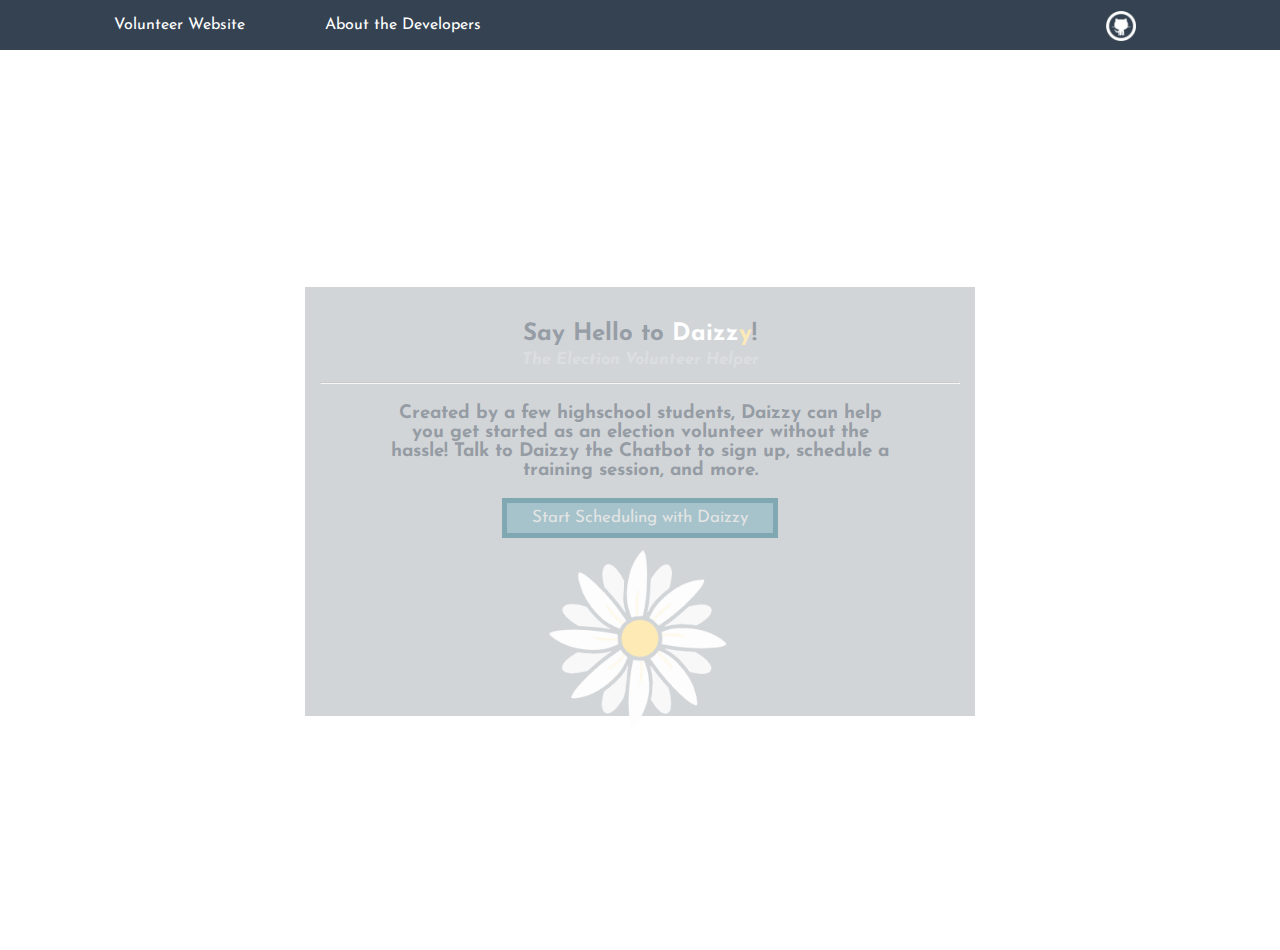
==== index.html @ 5ac66fd7 "added more animations" ====
<!DOCTYPE html>
<html lang="en">
<head>
  <meta charset="UTF-8">
  <meta name="viewport" content="width=device-width, initial-scale=1.0">
  <title>Daizzy The Chatbot</title>
  <link href="https://fonts.googleapis.com/css?family=Josefin+Sans" rel="stylesheet">
  <link rel="stylesheet" href="styles/styles.css"></link>
  <link rel="stylesheet" href="styles/animations.css"></link>
</head>
<body>
  <nav id="navigation">
    <ul>
      <li>
        <a href="http://elections.hawaii.gov/voters/volunteer/">Volunteer Website</a>
      </li>
      <li>
        <a href="html/about.html" target="_blank">About the Developers</a>
      </li>
      <a href="https://github.com/HACC17/No-Internet" target="_blank"><img id="gitIcon" src="../images/github-icon.png"></a>
    </ul>
  </nav>

  <div id="container">
    <div id="side-nav">
      <div class="closeDiv" onclick="closeOverlay();"><div class="closeButton">&times;</div></div>
      
      <div id="bothCals">
        <iframe src="https://calendar.google.com/calendar/embed?title=Hawaii%20Volunteer%20Schedule&amp;showPrint=0&amp;height=500&amp;wkst=1&amp;bgcolor=%2333ccff&amp;src=ueue2ffv31h1ilva2o1tmuthgs%40group.calendar.google.com&amp;color=%23691426&amp;ctz=Pacific%2FHonolulu" style="border-width:0" width="100%" height="500px" frameborder="0" scrolling="no"></iframe>
        
        <div id="calendar2">
          <p id="calTitle2">Your Calendar</p>
          <button id="authorize-button2">Load Events</button>
          <button id="signout-button2">Sign Out</button>
          <pre id="content2"></pre>
        </div>
      </div>
    </div>

    <div id="overlayTab" onclick="openOverlay();">
      <img id="menu-icon" src="../images/menu-icon.png"">
    </div>

    <div id="welcomeScreen">
        <div id="info">
          <h2>
            Say Hello to <span style="color: white">Daizz</span><span style="color: #FBD676">y</span>!
            <br/>
            <span style="font-size: 16.5px; font-style: italic; color: #babfc4;">The Election Volunteer Helper</span>
            <hr/>
          </h2>
          <h3>Created by a few highschool students, Daizzy can help you get started as an election volunteer without the hassle! Talk to Daizzy the Chatbot to sign up, schedule a training session, and more.</h3>
          <div id="startBtn" onclick="start();">Start Scheduling with Daizzy</div>
          <img id="daisy" src="images/daisy.png">
        </div>
    </div>

    <div id="chat">
      <div id="daizzy">
        <div id="chatTitle">Daizzy The Chatbot</div>
      </div>
      <div id="chatLog">
        <div class="bot">
          <p class="chatMessage"><b>Daizzy:</b> Hey there! Would you like to sign up to volunteer?</p>
        </div>
      </div>
      <input type="text" id="input" value="">
    </div>  
  </div> 

  <script src="https://ajax.googleapis.com/ajax/libs/jquery/3.2.1/jquery.min.js"></script>
  <script src="javascript/app.js"></script>
  <script src="javascript/calendar.js"></script>
  <script src="javascript/calendar2.js"></script>

  <script async defer src="https://apis.google.com/js/api.js"
      onload="this.onload=function(){};handleClientLoad()"
      onreadystatechange="if (this.readyState === 'complete') this.onload()">
  </script>

  <script async defer src="https://apis.google.com/js/api.js"
      onload="this.onload=function(){};handleClientLoad()"
      onreadystatechange="if (this.readyState === 'complete') this.onload()">
  </script>
</body>
</html>
---- styles/styles.css ----
html, body {
  font-family: 'Josefin Sans', sans-serif;
  height: 100%;
  margin: 0;
  padding: 0;
}

body {
  position: relative;
  top: -16px;
  background: url('../images/background.jpg') 0 0 / cover no-repeat fixed;
}

#navigation {
  width: 100%;
  height: 50px;
  line-height: 50px;
  background-color: #344251;
  display: block;
  position: relative;
}

#navigation ul {
  box-sizing: border-box;
  height: 40px;
}

#navigation ul li {
  display: inline-block;
  margin-left: 6%;
  list-style: none;
  height: 40px;
}

#navigation ul li:hover {
  animation: pulse 1s infinite;
}

a {
  text-decoration: none;
  color: white;
  transition: 0.5s;
}

a:hover {
  color: #9CBEBF;
}

#gitIcon {
  width: 30px;
  height: 30px;
  margin-left: 50%;
  vertical-align: middle;
}

#gitIcon:hover {
  animation: flip 0.7s forwards;
}

#container {
  width: 100%;
  height: 100%;
}

#welcomeScreen {
  position: absolute;
  z-index: 1;
  top: 0;
  right: 0;
  bottom: 0;
  left: 0;
  margin: auto;
  margin-top: 8%;
}

#daisy {
  width: 200px;
  height: 200px;
}

#info {
  position: absolute;
  top: 0;
  right: 0;
  bottom: 0;
  left: 0;
  width: 50%;
  height: 50%;
  margin: auto;
  padding: 15px;
  text-align: center;
  border-radius: inherit;
  background-color: rgba(131, 140, 149, 0.7);
  color: #344251;
}

#info h3 {
  width: 80%;
  margin-left: auto;
  margin-right: auto;
  color:  #323f4e;
}

#startBtn {
  line-height: 40px;
  font-size: 17px;
  width: 43%;
  height: 40px;
  margin-right: auto;
  margin-left: auto;
  color: #CCCCCC;
  transition: 0.25s;
  background-color: rgba(0, 105, 132, 0.5);
  outline: 5px solid rgba(0, 82, 102, 0.9);
  outline-offset: -5px;
  user-select: none;
  cursor: default;
}

#startBtn:hover {
  font-size: 16px;
  line-height: 43px;
  background-color: rgba(0, 122, 153, 0.7);
  outline: 8px solid rgba(0, 82, 102, 0.9);
  outline-offset: -8px;
  color: white;
  transition: 0.25s;
}

#chat {
  position: absolute;
  z-index: 0;
  top: 0;
  right: 0;
  bottom: 0;
  left: 0;
  display: none;
  width: 50%;
  height: 85%;
  margin: auto;
  margin-top: 8%;
  transition: 1s;
  background-color: white;
}

#daizzy {
  font-size: 30px;
  line-height: 50px;
  overflow: hidden;
  width: 100%;
  height: 0;
  text-align: center;
  background-color: #007E9F;
  color: #344251;
}

#chatLog {
  box-sizing: border-box;
  width: 99.9%;
  height: 90%;
  padding: 20px;
  overflow: scroll;
  overflow-x: hidden;
}

input[type = text], select {
  font-size: 16px;
  position: absolute;
  bottom: -8px;
  display: inline-block;
  box-sizing: border-box;
  width: 100%;
  height: 20px;
  margin: 8px 0;
  padding: 15px 20px;
  border: none; /* this must be before border-top */
  border-top: 2px solid #CCCCCC;
  outline: none;
}

.bot {
	position: relative;
	background: #344251;
	color: white;
	border-radius: .4em;
	padding: 15px;
	width: 60%;
	margin-right: auto;
	box-sizing: border-box;
	margin-bottom: 15px;
	overflow: auto;
	word-wrap: break-word;
	text-align: left;
}

.user {
	position: relative;
	background: #00aabb;
	border-radius: .4em;
	padding: 15px;
	width: 60%;
	margin-left: auto;
	box-sizing: border-box;
	margin-bottom: 15px;
	overflow: auto;
	word-wrap: break-word;
	text-align: left;
}

#side-nav {
  height: 100%;
  width: 0;
  position: relative;
  z-index: 1;
  top: 0;
  left: 0;
  background-color: white;
  overflow-x: hidden;
  transition: 0.6s;
}

.closeButton {
  display: block;
  transform: rotate(45deg);
  width: 30px;
  font-size: 40px;
  margin-left: auto;
  margin-right: 10px;
  cursor: default;
  transition: 0.3s;
}

.closeButton:hover {
  transform: rotate(90deg);
  transform: scale(1.3, 1.3);
  transition: 0.3s;
}

#overlayTab {
  background-color: white;
  position: absolute;
  width: 40px;
  height: 10%;
  top: 50%;
  left: -10px;
  border-radius: 10px;
  transition: 0.3s;
  display: none;
}

#overlayTab:hover {
  background-color: #F2F2F2;
  transition: 0.3s;
}

#menu-icon {
  width: 30px;
  height: 30px;
  margin-left: 8px;
  margin-top: 50%;
  transform: rotate(0deg);
  transition: 0.3s;
}

#menu-icon:hover {
  transform: rotate(90deg);
  transition: 0.3s;
}


#calendar, #calendar2 {
  font-size: 16px;
  box-sizing: border-box;
  background-color: #007E9F;
  font-family: 'Josefin Sans', sans-serif;
  text-align: center;
  width: 100%;
  height: 30%;
}

#calTitle, #calTitle2 {
  font-size: 24px;
  background-color: #06C5FB;
  position: relative;
  bottom: 25px;
  display: inline-block;
  box-sizing: border-box;
  padding: 15px 20px;
  width: 100%;
}

#authorize-button, #signout-button, #authorize-button2, #signout-button2 {
  background-color: #06C5FB;
  border-color: #006480;   
  position: relative;
  bottom: 15px;
  font-family: 'Josefin Sans', sans-serif;
  border: none;
  padding: 15px 20px;
  width: 40%;
}

/*Simple Media Queries*/
@media only screen and (max-width: 1180px){
  #info {
    width: 65%;
  }
  #startBtn {
    width: 43%;
  }
}

@media only screen and (max-width: 930px) (min-width: 730px){
  #info {
    width: 80%;
  }
  #startBtn {
    width: 43%;
  }
}

@media only screen and (max-width: 730px){
  #info {
    width: 80%;
  }
  #startBtn {
    width: 73%;
  }
}

@media only screen and (max-width: 800px){
  #chat{
    width: 90%;
  }
}


/* ----------- Galaxy S5 ----------- */
    /* Portrait and Landscape */
@media screen 
  and (device-width: 360px) 
  and (device-height: 640px) 
  and (-webkit-device-pixel-ratio: 3) {
    #startBtn{
      width: 90%;
    }
    #calendar{
      width: 85%;
    }
}

/* ----------- iPhone 5 and 5S ----------- */
        /* Portrait and Landscape */
@media only screen 
  and (min-device-width: 320px) 
  and (max-device-width: 568px)
  and (-webkit-min-device-pixel-ratio: 2) {
    #startBtn{
      width: 98%;
    }
    #calendar{
      width: 95%;
    }
}

/* ----------- iPad 3 and 4 ----------- */
      /* Portrait and Landscape */
@media only screen 
  and (min-device-width: 768px) 
  and (max-device-width: 1024px) 
  and (-webkit-min-device-pixel-ratio: 2) {
    #info, #startBtn, #calTitle, #input, .chatMessage, #calTitle, #authorize-button, #signout-button, a{
      font-size: 30px;
    }
    #startBtn{
      width: 80%;
      height: 10%;    
    }
    #input{
      height: 10%;
    }
    #navigation{
      height: 8%;
    }
    #calendar{
      width: 70%;
    }
}
---- styles/animations.css ----
@keyframes pulse {
  from {
    transform: scale3d(1, 1, 1);
  }

  50% {
    transform: scale3d(1.05, 1.05, 1.05);
  }

  to {
    transform: scale3d(1, 1, 1);
  }
}
/*https://github.com/daneden/animate.css/blob/master/animate.css*/
@keyframes flip {
  from {
    transform: perspective(400px) rotate3d(0, 1, 0, -360deg);
    animation-timing-function: ease-out;
  }

  40% {
    transform: perspective(400px) translate3d(0, 0, 150px) rotate3d(0, 1, 0, -190deg);
    animation-timing-function: ease-out;
  }

  50% {
    transform: perspective(400px) translate3d(0, 0, 150px) rotate3d(0, 1, 0, -170deg);
    animation-timing-function: ease-in;
  }

  80% {
    transform: perspective(400px) scale3d(.95, .95, .95);
    animation-timing-function: ease-in;
  }

  to {
    transform: perspective(400px);
    animation-timing-function: ease-in;
  }
}

.animated.flip {
  -webkit-backface-visibility: visible;
  backface-visibility: visible;
  animation-name: flip;
}

@keyframes navIn {
  0% {
    top: -50px;
  }

  100% {
    top: 0;
  }
}

#navigation {
  animation: navIn 0.9s ease-in-out forwards paused;
}

@keyframes fadeOut {
  0% {
    border-radius: 10px;
    opacity: 100%;
  }

  100% {
    border-radius: 0;
    opacity: 0;
  }
}

#info {
  animation: fadeOut 0.55s ease-out forwards paused;
}

@keyframes spinOnce {
  0% {
    transform: rotate(0deg);
  }

  100% {
    transform: rotate(360deg);
  }
}


/*daisy rotates when mouse hovers button*/
#startBtn:hover + #daisy {
  animation: spinOnce 0.9s ease-in-out ;
  
}

@keyframes welcomeScreen {
  0% {
    width: 95%;
    height: 90%;
    border-radius: 10px;
    background-color: rgba(85, 92, 99, 0.5);
    top: 0;
  }

  20% {
    width: 95%;
    height: 90%;
    top: 3%;
  }

  60% {
    width: 50%;
    height: 85%;
    border-radius: 10px;
    background-color: white;
    
    top: 3%;
  }

  80% {
    border-radius: 0;
    top: 0;
  }

  100% {
    width: 50%;
    height: 85%;
    border-radius: 0;
    background-color: white;
    top: 0;
  }
}

#welcomeScreen {
  animation: welcomeScreen 1.5s ease-out forwards paused;
}

@keyframes titleHeight {
  0% {
    height: 0;
  }

  100% {
    height: 50px;
  }
}

#daizzy {
  animation: titleHeight 0.6s ease-in-out forwards paused;
}

/*credit to https://github.com/daneden/animate.css for bounce animation*/
@keyframes bounce {
  from, 20%, 53%, 80%, to {
    animation-timing-function: cubic-bezier(0.215, 0.610, 0.355, 1.000);
    transform: translate3d(0,0,0);
  }

  40%, 43% {
    animation-timing-function: cubic-bezier(0.755, 0.050, 0.855, 0.060);
    transform: translate3d(0, -30px, 0);
  }

  70% {
    animation-timing-function: cubic-bezier(0.755, 0.050, 0.855, 0.060);
    transform: translate3d(0, -15px, 0);
  }

  90% {
    transform: translate3d(0,-4px,0);
  }
}

#chatTitle {
  animation: bounce 0.75s linear forwards paused;
}

@keyframes fadeIn {
  0% {
    opacity: 0;
  }

  100% {
    opacity: 100%;
  }
}

#chatLog, #input {
  animation: fadeIn 1s ease-out forwards paused;
}

@keyframes overlayTab {
  0% {
    left: -40px;
  }

  100% {
    left: -10px;
  }
}

#overlayTab {
  animation: overlayTab 0.5s ease-out paused;
}
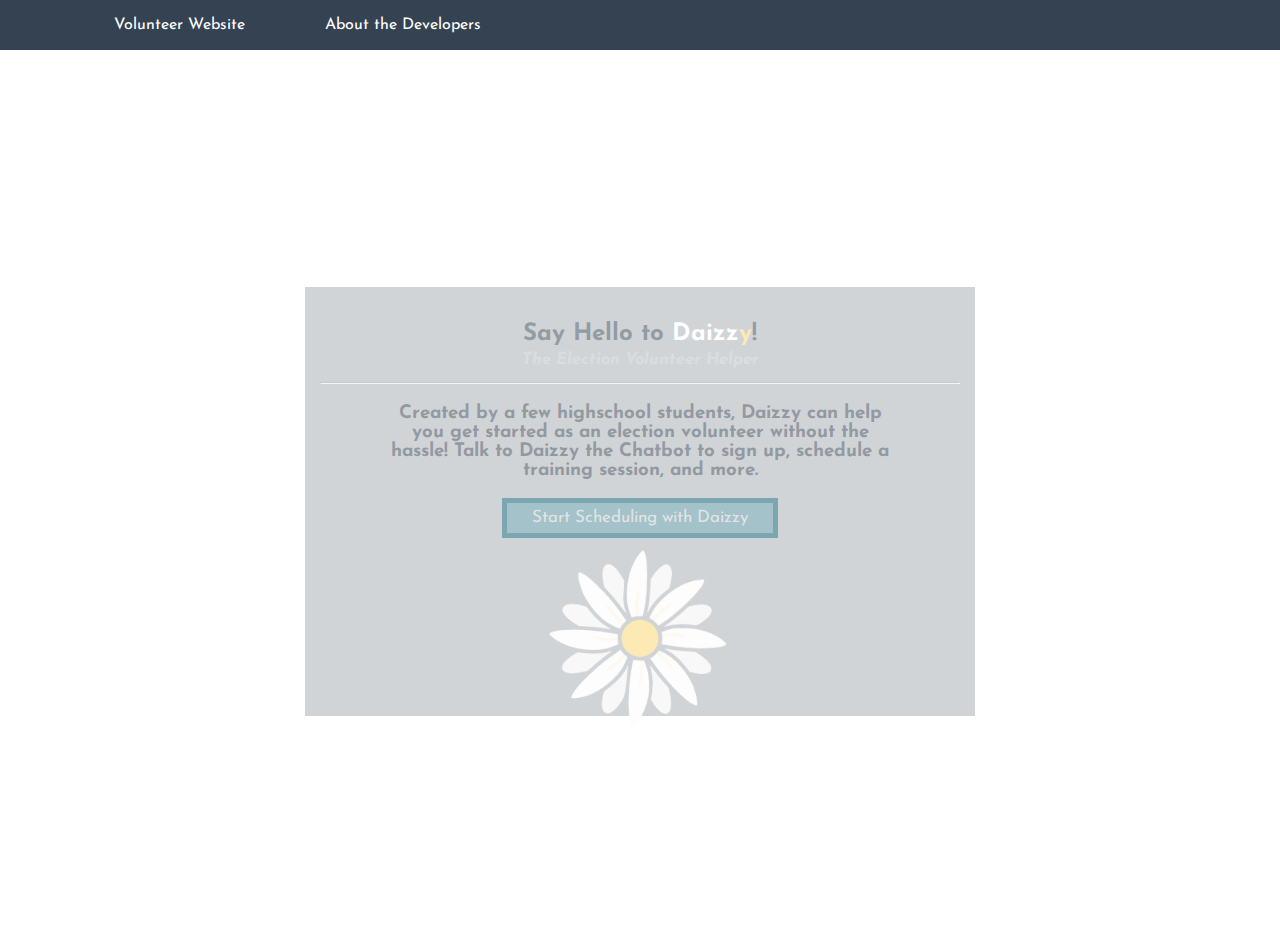
==== commit bf43781e: "updated embedded calendar" ====
--- a/index.html
+++ b/index.html
@@ -11,22 +11,24 @@
 <body>
   <nav id="navigation">
     <ul>
-      <li>
+      <li id="first-child">
         <a href="http://elections.hawaii.gov/voters/volunteer/">Volunteer Website</a>
       </li>
       <li>
         <a href="html/about.html" target="_blank">About the Developers</a>
       </li>
-      <a href="https://github.com/HACC17/No-Internet" target="_blank"><img id="gitIcon" src="../images/github-icon.png"></a>
+      <div id="iconCorner">
+        <a href="https://github.com/HACC17/No-Internet" target="_blank"><img id="gitIcon" src="../images/github-icon.png"></a>
+      </div>
     </ul>
   </nav>
 
   <div id="container">
     <div id="side-nav">
-      <div class="closeDiv" onclick="closeOverlay();"><div class="closeButton">&times;</div></div>
+      <div id="closeButton">&times;</div>
       
       <div id="bothCals">
-        <iframe src="https://calendar.google.com/calendar/embed?title=Hawaii%20Volunteer%20Schedule&amp;showPrint=0&amp;height=500&amp;wkst=1&amp;bgcolor=%2333ccff&amp;src=ueue2ffv31h1ilva2o1tmuthgs%40group.calendar.google.com&amp;color=%23691426&amp;ctz=Pacific%2FHonolulu" style="border-width:0" width="100%" height="500px" frameborder="0" scrolling="no"></iframe>
+        <iframe src="https://calendar.google.com/calendar/embed?title=Hawaii%20Volunteer%20Schedule&amp;showPrint=0&amp;height=500&amp;wkst=1&amp;bgcolor=%2333ccff&amp;src=nointernethacc%40gmail.com&amp;color=%231B887A&amp;ctz=Pacific%2FHonolulu" style="border-width:0" width="100%" height="500" frameborder="0" scrolling="no"></iframe>
         
         <div id="calendar2">
           <p id="calTitle2">Your Calendar</p>
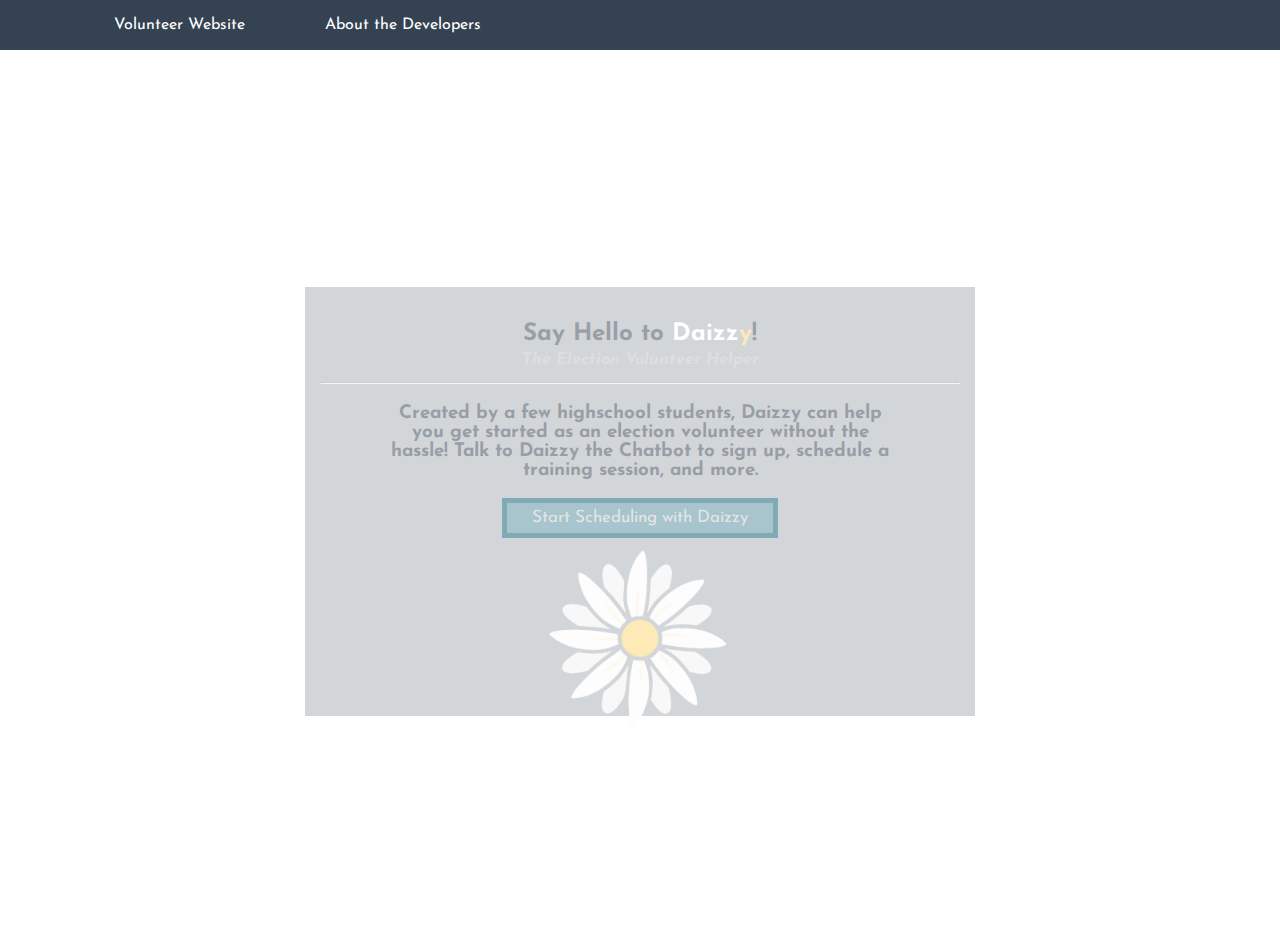
==== commit 841ba2f8: "fixed menu-icon" ====
--- a/index.html
+++ b/index.html
@@ -18,7 +18,7 @@
         <a href="html/about.html" target="_blank">About the Developers</a>
       </li>
       <div id="iconCorner">
-        <a href="https://github.com/HACC17/No-Internet" target="_blank"><img id="gitIcon" src="../images/github-icon.png"></a>
+        <a href="https://github.com/HACC17/No-Internet" target="_blank"><img id="gitIcon" src="images/github-icon.png"></a>
       </div>
     </ul>
   </nav>
@@ -40,7 +40,7 @@
     </div>
 
     <div id="overlayTab" onclick="openOverlay();">
-      <img id="menu-icon" src="../images/menu-icon.png"">
+      <img id="menu-icon" src="images/menu-icon.png"">
     </div>
 
     <div id="welcomeScreen">
@@ -85,4 +85,4 @@
       onreadystatechange="if (this.readyState === 'complete') this.onload()">
   </script>
 </body>
-</html>+</html>
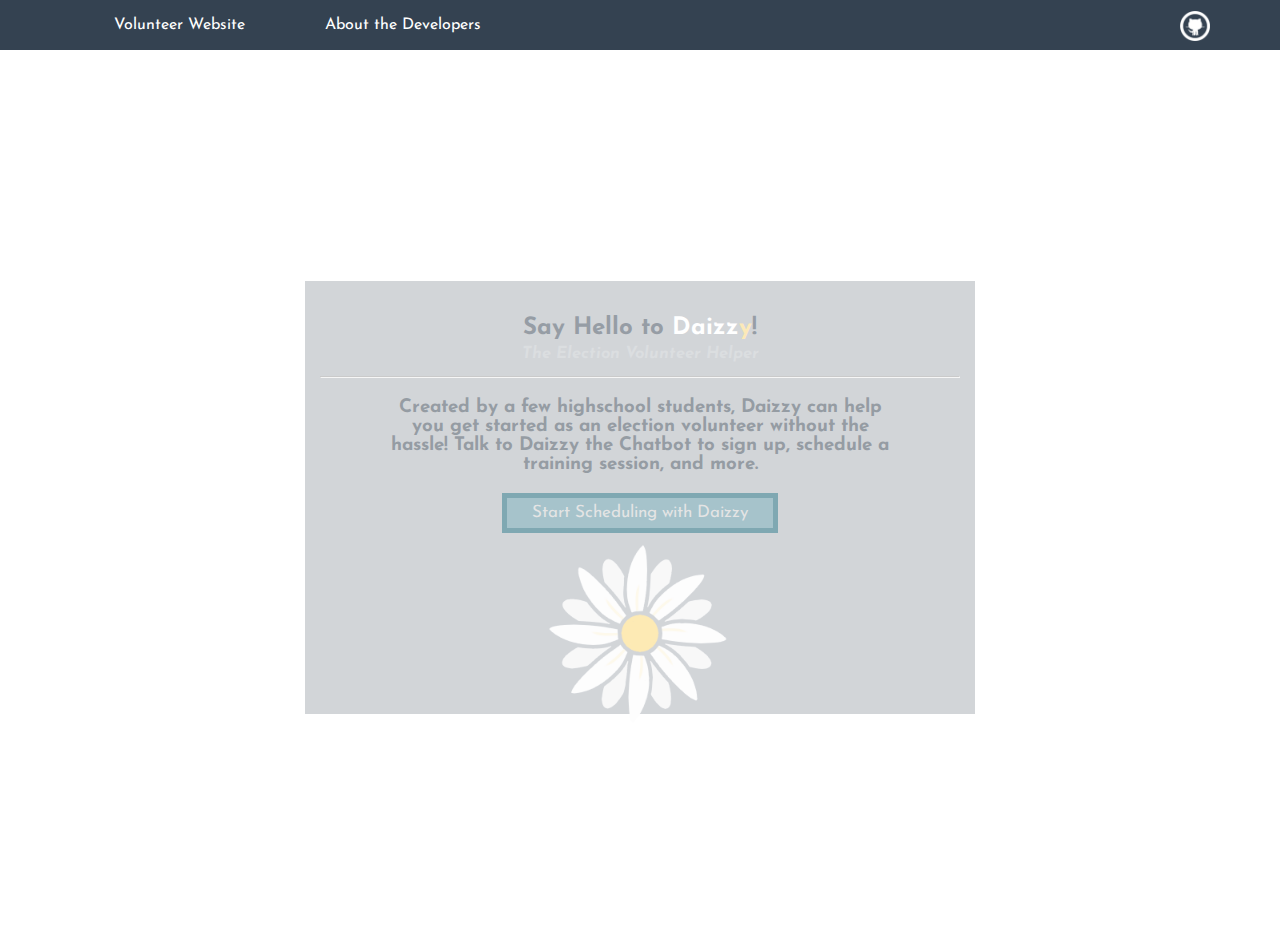
==== commit ba2bd5a3: "fixed height" ====
--- a/index.html
+++ b/index.html
@@ -1,88 +1,88 @@
-<!DOCTYPE html>
-<html lang="en">
-<head>
-  <meta charset="UTF-8">
-  <meta name="viewport" content="width=device-width, initial-scale=1.0">
-  <title>Daizzy The Chatbot</title>
-  <link href="https://fonts.googleapis.com/css?family=Josefin+Sans" rel="stylesheet">
-  <link rel="stylesheet" href="styles/styles.css"></link>
-  <link rel="stylesheet" href="styles/animations.css"></link>
-</head>
-<body>
-  <nav id="navigation">
-    <ul>
-      <li id="first-child">
-        <a href="http://elections.hawaii.gov/voters/volunteer/">Volunteer Website</a>
-      </li>
-      <li>
-        <a href="html/about.html" target="_blank">About the Developers</a>
-      </li>
-      <div id="iconCorner">
-        <a href="https://github.com/HACC17/No-Internet" target="_blank"><img id="gitIcon" src="images/github-icon.png"></a>
-      </div>
-    </ul>
-  </nav>
-
-  <div id="container">
-    <div id="side-nav">
-      <div id="closeButton">&times;</div>
-      
-      <div id="bothCals">
-        <iframe src="https://calendar.google.com/calendar/embed?title=Hawaii%20Volunteer%20Schedule&amp;showPrint=0&amp;height=500&amp;wkst=1&amp;bgcolor=%2333ccff&amp;src=nointernethacc%40gmail.com&amp;color=%231B887A&amp;ctz=Pacific%2FHonolulu" style="border-width:0" width="100%" height="500" frameborder="0" scrolling="no"></iframe>
-        
-        <div id="calendar2">
-          <p id="calTitle2">Your Calendar</p>
-          <button id="authorize-button2">Load Events</button>
-          <button id="signout-button2">Sign Out</button>
-          <pre id="content2"></pre>
-        </div>
-      </div>
-    </div>
-
-    <div id="overlayTab" onclick="openOverlay();">
-      <img id="menu-icon" src="images/menu-icon.png"">
-    </div>
-
-    <div id="welcomeScreen">
-        <div id="info">
-          <h2>
-            Say Hello to <span style="color: white">Daizz</span><span style="color: #FBD676">y</span>!
-            <br/>
-            <span style="font-size: 16.5px; font-style: italic; color: #babfc4;">The Election Volunteer Helper</span>
-            <hr/>
-          </h2>
-          <h3>Created by a few highschool students, Daizzy can help you get started as an election volunteer without the hassle! Talk to Daizzy the Chatbot to sign up, schedule a training session, and more.</h3>
-          <div id="startBtn" onclick="start();">Start Scheduling with Daizzy</div>
-          <img id="daisy" src="images/daisy.png">
-        </div>
-    </div>
-
-    <div id="chat">
-      <div id="daizzy">
-        <div id="chatTitle">Daizzy The Chatbot</div>
-      </div>
-      <div id="chatLog">
-        <div class="bot">
-          <p class="chatMessage"><b>Daizzy:</b> Hey there! Would you like to sign up to volunteer?</p>
-        </div>
-      </div>
-      <input type="text" id="input" value="">
-    </div>  
-  </div> 
-
-  <script src="https://ajax.googleapis.com/ajax/libs/jquery/3.2.1/jquery.min.js"></script>
-  <script src="javascript/app.js"></script>
-  <script src="javascript/calendar.js"></script>
-  <script src="javascript/calendar2.js"></script>
-
-  <script async defer src="https://apis.google.com/js/api.js"
-      onload="this.onload=function(){};handleClientLoad()"
-      onreadystatechange="if (this.readyState === 'complete') this.onload()">
-  </script>
-
-  <script async defer src="https://apis.google.com/js/api.js"
-      onload="this.onload=function(){};handleClientLoad()"
-      onreadystatechange="if (this.readyState === 'complete') this.onload()">
-  </script>
-</body>
-</html>
+<!DOCTYPE html>
+<html lang="en">
+<head>
+  <meta charset="UTF-8">
+  <meta name="viewport" content="width=device-width, initial-scale=1.0">
+  <title>Daizzy The Chatbot</title>
+  <link href="https://fonts.googleapis.com/css?family=Josefin+Sans" rel="stylesheet">
+  <link rel="stylesheet" href="styles/styles.css"></link>
+  <link rel="stylesheet" href="styles/animations.css"></link>
+</head>
+<body>
+  <nav id="navigation">
+    <ul>
+      <li id="first-child">
+        <a href="http://elections.hawaii.gov/voters/volunteer/">Volunteer Website</a>
+      </li>
+      <li>
+        <a href="html/about.html" target="_blank">About the Developers</a>
+      </li>
+      <div id="iconCorner">
+        <a href="https://github.com/HACC17/No-Internet" target="_blank"><img id="gitIcon" src="images/github-icon.png"></a>
+      </div>
+    </ul>
+  </nav>
+
+  <div id="container">
+    <div id="side-nav">
+      <div id="closeButton">&times;</div>
+      
+      <div id="bothCals">
+        <iframe src="https://calendar.google.com/calendar/embed?title=Hawaii%20Volunteer%20Schedule&amp;showPrint=0&amp;height=500&amp;wkst=1&amp;bgcolor=%2333ccff&amp;src=nointernethacc%40gmail.com&amp;color=%231B887A&amp;ctz=Pacific%2FHonolulu" style="border-width:0" width="100%" height="500" frameborder="0" scrolling="no"></iframe>
+        
+        <div id="calendar2">
+          <p id="calTitle2">Your Calendar</p>
+          <button id="authorize-button2">Load Events</button>
+          <button id="signout-button2">Sign Out</button>
+          <pre id="content2"></pre>
+        </div>
+      </div>
+    </div>
+
+    <div id="overlayTab" onclick="openOverlay();">
+      <img id="menu-icon" src="images/menu-icon.png"">
+    </div>
+
+    <div id="welcomeScreen">
+        <div id="info">
+          <h2>
+            Say Hello to <span style="color: white">Daizz</span><span style="color: #FBD676">y</span>!
+            <br/>
+            <span style="font-size: 16.5px; font-style: italic; color: #babfc4;">The Election Volunteer Helper</span>
+            <hr/>
+          </h2>
+          <h3>Created by a few highschool students, Daizzy can help you get started as an election volunteer without the hassle! Talk to Daizzy the Chatbot to sign up, schedule a training session, and more.</h3>
+          <div id="startBtn" onclick="start();">Start Scheduling with Daizzy</div>
+          <img id="daisy" src="images/daisy.png">
+        </div>
+    </div>
+
+    <div id="chat">
+      <div id="daizzy">
+        <div id="chatTitle">Daizzy The Chatbot</div>
+      </div>
+      <div id="chatLog">
+        <div class="bot">
+          <p class="chatMessage"><b>Daizzy:</b> Hey there! Would you like to sign up to volunteer?</p>
+        </div>
+      </div>
+      <input type="text" id="input" value="">
+    </div>  
+  </div> 
+
+  <script src="https://ajax.googleapis.com/ajax/libs/jquery/3.2.1/jquery.min.js"></script>
+  <script src="javascript/app.js"></script>
+  <script src="javascript/calendar.js"></script>
+  <script src="javascript/calendar2.js"></script>
+
+  <script async defer src="https://apis.google.com/js/api.js"
+      onload="this.onload=function(){};handleClientLoad()"
+      onreadystatechange="if (this.readyState === 'complete') this.onload()">
+  </script>
+
+  <script async defer src="https://apis.google.com/js/api.js"
+      onload="this.onload=function(){};handleClientLoad()"
+      onreadystatechange="if (this.readyState === 'complete') this.onload()">
+  </script>
+</body>
+</html>
--- a/styles/styles.css
+++ b/styles/styles.css
@@ -1,388 +1,438 @@
-html, body {
-  font-family: 'Josefin Sans', sans-serif;
-  height: 100%;
-  margin: 0;
-  padding: 0;
-}
-
-body {
-  position: relative;
-  top: -16px;
-  background: url('../images/background.jpg') 0 0 / cover no-repeat fixed;
-}
-
-#navigation {
-  width: 100%;
-  height: 50px;
-  line-height: 50px;
-  background-color: #344251;
-  display: block;
-  position: relative;
-}
-
-#navigation ul {
-  box-sizing: border-box;
-  height: 40px;
-}
-
-#navigation ul li {
-  display: inline-block;
-  margin-left: 6%;
-  list-style: none;
-  height: 40px;
-}
-
-#navigation ul li:hover {
-  animation: pulse 1s infinite;
-}
-
-a {
-  text-decoration: none;
-  color: white;
-  transition: 0.5s;
-}
-
-a:hover {
-  color: #9CBEBF;
-}
-
-#gitIcon {
-  width: 30px;
-  height: 30px;
-  margin-left: 50%;
-  vertical-align: middle;
-}
-
-#gitIcon:hover {
-  animation: flip 0.7s forwards;
-}
-
-#container {
-  width: 100%;
-  height: 100%;
-}
-
-#welcomeScreen {
-  position: absolute;
-  z-index: 1;
-  top: 0;
-  right: 0;
-  bottom: 0;
-  left: 0;
-  margin: auto;
-  margin-top: 8%;
-}
-
-#daisy {
-  width: 200px;
-  height: 200px;
-}
-
-#info {
-  position: absolute;
-  top: 0;
-  right: 0;
-  bottom: 0;
-  left: 0;
-  width: 50%;
-  height: 50%;
-  margin: auto;
-  padding: 15px;
-  text-align: center;
-  border-radius: inherit;
-  background-color: rgba(131, 140, 149, 0.7);
-  color: #344251;
-}
-
-#info h3 {
-  width: 80%;
-  margin-left: auto;
-  margin-right: auto;
-  color:  #323f4e;
-}
-
-#startBtn {
-  line-height: 40px;
-  font-size: 17px;
-  width: 43%;
-  height: 40px;
-  margin-right: auto;
-  margin-left: auto;
-  color: #CCCCCC;
-  transition: 0.25s;
-  background-color: rgba(0, 105, 132, 0.5);
-  outline: 5px solid rgba(0, 82, 102, 0.9);
-  outline-offset: -5px;
-  user-select: none;
-  cursor: default;
-}
-
-#startBtn:hover {
-  font-size: 16px;
-  line-height: 43px;
-  background-color: rgba(0, 122, 153, 0.7);
-  outline: 8px solid rgba(0, 82, 102, 0.9);
-  outline-offset: -8px;
-  color: white;
-  transition: 0.25s;
-}
-
-#chat {
-  position: absolute;
-  z-index: 0;
-  top: 0;
-  right: 0;
-  bottom: 0;
-  left: 0;
-  display: none;
-  width: 50%;
-  height: 85%;
-  margin: auto;
-  margin-top: 8%;
-  transition: 1s;
-  background-color: white;
-}
-
-#daizzy {
-  font-size: 30px;
-  line-height: 50px;
-  overflow: hidden;
-  width: 100%;
-  height: 0;
-  text-align: center;
-  background-color: #007E9F;
-  color: #344251;
-}
-
-#chatLog {
-  box-sizing: border-box;
-  width: 99.9%;
-  height: 90%;
-  padding: 20px;
-  overflow: scroll;
-  overflow-x: hidden;
-}
-
-input[type = text], select {
-  font-size: 16px;
-  position: absolute;
-  bottom: -8px;
-  display: inline-block;
-  box-sizing: border-box;
-  width: 100%;
-  height: 20px;
-  margin: 8px 0;
-  padding: 15px 20px;
-  border: none; /* this must be before border-top */
-  border-top: 2px solid #CCCCCC;
-  outline: none;
-}
-
-.bot {
-	position: relative;
-	background: #344251;
-	color: white;
-	border-radius: .4em;
-	padding: 15px;
-	width: 60%;
-	margin-right: auto;
-	box-sizing: border-box;
-	margin-bottom: 15px;
-	overflow: auto;
-	word-wrap: break-word;
-	text-align: left;
-}
-
-.user {
-	position: relative;
-	background: #00aabb;
-	border-radius: .4em;
-	padding: 15px;
-	width: 60%;
-	margin-left: auto;
-	box-sizing: border-box;
-	margin-bottom: 15px;
-	overflow: auto;
-	word-wrap: break-word;
-	text-align: left;
-}
-
-#side-nav {
-  height: 100%;
-  width: 0;
-  position: relative;
-  z-index: 1;
-  top: 0;
-  left: 0;
-  background-color: white;
-  overflow-x: hidden;
-  transition: 0.6s;
-}
-
-.closeButton {
-  display: block;
-  transform: rotate(45deg);
-  width: 30px;
-  font-size: 40px;
-  margin-left: auto;
-  margin-right: 10px;
-  cursor: default;
-  transition: 0.3s;
-}
-
-.closeButton:hover {
-  transform: rotate(90deg);
-  transform: scale(1.3, 1.3);
-  transition: 0.3s;
-}
-
-#overlayTab {
-  background-color: white;
-  position: absolute;
-  width: 40px;
-  height: 10%;
-  top: 50%;
-  left: -10px;
-  border-radius: 10px;
-  transition: 0.3s;
-  display: none;
-}
-
-#overlayTab:hover {
-  background-color: #F2F2F2;
-  transition: 0.3s;
-}
-
-#menu-icon {
-  width: 30px;
-  height: 30px;
-  margin-left: 8px;
-  margin-top: 50%;
-  transform: rotate(0deg);
-  transition: 0.3s;
-}
-
-#menu-icon:hover {
-  transform: rotate(90deg);
-  transition: 0.3s;
-}
-
-
-#calendar, #calendar2 {
-  font-size: 16px;
-  box-sizing: border-box;
-  background-color: #007E9F;
-  font-family: 'Josefin Sans', sans-serif;
-  text-align: center;
-  width: 100%;
-  height: 30%;
-}
-
-#calTitle, #calTitle2 {
-  font-size: 24px;
-  background-color: #06C5FB;
-  position: relative;
-  bottom: 25px;
-  display: inline-block;
-  box-sizing: border-box;
-  padding: 15px 20px;
-  width: 100%;
-}
-
-#authorize-button, #signout-button, #authorize-button2, #signout-button2 {
-  background-color: #06C5FB;
-  border-color: #006480;   
-  position: relative;
-  bottom: 15px;
-  font-family: 'Josefin Sans', sans-serif;
-  border: none;
-  padding: 15px 20px;
-  width: 40%;
-}
-
-/*Simple Media Queries*/
-@media only screen and (max-width: 1180px){
-  #info {
-    width: 65%;
-  }
-  #startBtn {
-    width: 43%;
-  }
-}
-
-@media only screen and (max-width: 930px) (min-width: 730px){
-  #info {
-    width: 80%;
-  }
-  #startBtn {
-    width: 43%;
-  }
-}
-
-@media only screen and (max-width: 730px){
-  #info {
-    width: 80%;
-  }
-  #startBtn {
-    width: 73%;
-  }
-}
-
-@media only screen and (max-width: 800px){
-  #chat{
-    width: 90%;
-  }
-}
-
-
-/* ----------- Galaxy S5 ----------- */
-    /* Portrait and Landscape */
-@media screen 
-  and (device-width: 360px) 
-  and (device-height: 640px) 
-  and (-webkit-device-pixel-ratio: 3) {
-    #startBtn{
-      width: 90%;
-    }
-    #calendar{
-      width: 85%;
-    }
-}
-
-/* ----------- iPhone 5 and 5S ----------- */
-        /* Portrait and Landscape */
-@media only screen 
-  and (min-device-width: 320px) 
-  and (max-device-width: 568px)
-  and (-webkit-min-device-pixel-ratio: 2) {
-    #startBtn{
-      width: 98%;
-    }
-    #calendar{
-      width: 95%;
-    }
-}
-
-/* ----------- iPad 3 and 4 ----------- */
-      /* Portrait and Landscape */
-@media only screen 
-  and (min-device-width: 768px) 
-  and (max-device-width: 1024px) 
-  and (-webkit-min-device-pixel-ratio: 2) {
-    #info, #startBtn, #calTitle, #input, .chatMessage, #calTitle, #authorize-button, #signout-button, a{
-      font-size: 30px;
-    }
-    #startBtn{
-      width: 80%;
-      height: 10%;    
-    }
-    #input{
-      height: 10%;
-    }
-    #navigation{
-      height: 8%;
-    }
-    #calendar{
-      width: 70%;
-    }
+html, body {
+  font-family: 'Josefin Sans', sans-serif;
+  height: 100%;
+  margin: 0;
+  padding: 0;
+}
+
+body {
+  position: relative;
+  top: -16px;
+  background: url('../images/background.jpg') 0 0 / cover no-repeat fixed;
+}
+
+#navigation {
+  width: 100%;
+  height: 50px;
+  line-height: 50px;
+  background-color: #344251;
+  display: block;
+  position: relative;
+}
+
+#navigation ul {
+  box-sizing: border-box;
+  height: 40px;
+}
+
+#navigation ul li {
+  display: inline-block;
+  margin-left: 6%;
+  list-style: none;
+  height: 40px;
+}
+
+#navigation ul li:hover {
+  animation: pulse 1s infinite;
+}
+
+a {
+  text-decoration: none;
+  color: white;
+  transition: 0.5s;
+}
+
+a:hover {
+  color: #9CBEBF;
+}
+
+#iconCorner {
+  position: absolute;
+  right: 5.5%;
+  top: 0;
+}
+
+#gitIcon {
+  width: 30px;
+  height: 30px;
+  vertical-align: middle;
+}
+
+#iconCorner:hover #gitIcon{
+  animation: flip 0.7s forwards;
+}
+
+#container {
+  width: 100%;
+  height: 100%;
+}
+
+#welcomeScreen {
+  position: absolute;
+  z-index: 1;
+  top: 0;
+  right: 0;
+  bottom: 0;
+  left: 0;
+  margin: auto;
+  margin-top: 95px;
+}
+
+#daisy {
+  width: 200px;
+  height: 200px;
+}
+
+#info {
+  position: absolute;
+  top: 0;
+  right: 0;
+  bottom: 0;
+  left: 0;
+  width: 50%;
+  height: 50%;
+  margin: auto;
+  padding: 15px;
+  text-align: center;
+  border-radius: inherit;
+  background-color: rgba(131, 140, 149, 0.7);
+  color: #344251;
+}
+
+#info h3 {
+  width: 80%;
+  margin-left: auto;
+  margin-right: auto;
+  color:  #323f4e;
+}
+
+#startBtn {
+  line-height: 40px;
+  font-size: 17px;
+  width: 43%;
+  height: 40px;
+  margin-right: auto;
+  margin-left: auto;
+  color: #CCCCCC;
+  transition: 0.25s;
+  background-color: rgba(0, 105, 132, 0.5);
+  outline: 5px solid rgba(0, 82, 102, 0.9);
+  outline-offset: -5px;
+  user-select: none;
+  cursor: default;
+}
+
+#startBtn:hover {
+  font-size: 16px;
+  line-height: 43px;
+  background-color: rgba(0, 122, 153, 0.7);
+  outline: 8px solid rgba(0, 82, 102, 0.9);
+  outline-offset: -8px;
+  color: white;
+  transition: 0.25s;
+}
+
+#chat {
+  position: absolute;
+  z-index: 0;
+  top: 0;
+  right: 0;
+  bottom: 0;
+  left: 0;
+  display: none;
+  width: 50%;
+  height: 85%;
+  margin: auto;
+  margin-top: 95px;
+  margin-bottom: 50px;
+  transition: 1s;
+  background-color: white;
+}
+
+#daizzy {
+  font-size: 30px;
+  line-height: 50px;
+  overflow: hidden;
+  width: 100%;
+  height: 0;
+  text-align: center;
+  background-color: #007E9F;
+  color: #344251;
+}
+
+#chatLog {
+  box-sizing: border-box;
+  width: 99.9%;
+  height: 89%;
+  padding: 20px;
+  overflow: scroll;
+  overflow-x: hidden;
+}
+
+input[type = text], select {
+  font-size: 16px;
+  position: absolute;
+  bottom: -8px;
+  display: inline-block;
+  box-sizing: border-box;
+  width: 100%;
+  height: 20px;
+  margin: 8px 0;
+  padding: 15px 20px;
+  border: none; /* this must be before border-top */
+  border-top: 2px solid #CCCCCC;
+  outline: none;
+}
+
+.bot {
+	position: relative;
+	background: #344251;
+	color: white;
+	border-radius: .4em;
+	padding: 15px;
+	width: 60%;
+	margin-right: auto;
+	box-sizing: border-box;
+	margin-bottom: 15px;
+	overflow: auto;
+	word-wrap: break-word;
+	text-align: left;
+}
+
+.user {
+	position: relative;
+	background: #00aabb;
+	border-radius: .4em;
+	padding: 15px;
+	width: 60%;
+	margin-left: auto;
+	box-sizing: border-box;
+	margin-bottom: 15px;
+	overflow: auto;
+	word-wrap: break-word;
+	text-align: left;
+}
+
+#side-nav {
+  position: relative;
+  z-index: 1;
+  top: 0;
+  left: 0;
+  background-color: white;
+  overflow-x: hidden;
+  transition: 0.6s;
+}
+
+#closeButton {
+  display: block;
+  transform: rotate(45deg);
+  width: 30px;
+  font-size: 40px;
+  margin-left: auto;
+  margin-right: 10px;
+  cursor: default;
+  transition: 0.3s;
+}
+
+#closeButton:hover {
+  transform: rotate(90deg);
+  transform: scale(1.3, 1.3);
+  transition: 0.3s;
+}
+
+#overlayTab {
+  background-color: white;
+  position: absolute;
+  width: 40px;
+  height: 10%;
+  top: 50%;
+  left: -10px;
+  border-radius: 10px;
+  transition: 0.3s;
+  display: none;
+}
+
+#menu-icon {
+  width: 30px;
+  height: 30px;
+  margin-left: 8px;
+  margin-top: 50%;
+  transform: rotate(0deg);
+  transition: 0.3s;
+}
+
+#calendar, #calendar2 {
+  font-size: 16px;
+  box-sizing: border-box;
+  background-color: #007E9F;
+  font-family: 'Josefin Sans', sans-serif;
+  text-align: center;
+  width: 100%;
+  height: 30%;
+}
+
+#calTitle, #calTitle2 {
+  font-size: 24px;
+  background-color: #06C5FB;
+  position: relative;
+  bottom: 25px;
+  display: inline-block;
+  box-sizing: border-box;
+  padding: 15px 20px;
+  width: 100%;
+}
+
+#authorize-button, #signout-button, #authorize-button2, #signout-button2 {
+  background-color: #06C5FB;
+  border-color: #006480;   
+  position: relative;
+  bottom: 15px;
+  font-family: 'Josefin Sans', sans-serif;
+  border: none;
+  padding: 15px 20px;
+  width: 40%;
+}
+
+/*Simple Media Queries*/
+@media only screen and (max-width: 465px){
+  #navigation {
+    width: 465px;
+  }
+}
+
+@media only screen and (max-width: 480px){ /*for nav bar*/
+  #navigation ul {
+    padding-left: 0;
+    font-size: 15px;
+    transition: 0.2s;
+  }
+
+  #cornerIcon {
+    right: 0;
+  }
+}
+
+@media only screen and (min-width: 571px){ /*for overlay tab larger screen*/
+  #side-nav {
+    height: 100%;
+    width: 0;
+  }
+
+  #overlayTab:hover {
+    background-color: #F2F2F2;
+    left: -7px;
+    transition: 0.3s;
+  }
+
+  #overlayTab:hover #menu-icon {
+    transform: rotate(90deg);
+    transition: 0.3s;
+  }
+
+  #overlayTab {
+    animation: overlayTabLeft 0.5s ease-out paused;
+  }
+}
+
+@media only screen and (max-width: 570px){ /*for overlay tab at smaller screen*/
+  #navigation {
+    z-index: 1;
+  }
+
+  #side-nav {
+    width: 0;
+    height: 0;
+  }
+
+  #overlayTab {
+    top: 23px;
+    left: 50%;
+    transform: rotate(90deg);
+    animation: overlayTabTop 0.5s ease-out paused;
+  }
+
+  #menu-icon {
+    margin-left: 10px;
+  }
+  
+  #overlayTab:hover {
+    background-color: #F2F2F2;
+    top: 26px;
+    transition: 0.3s;
+  }
+
+  #overlayTab:hover #menu-icon {
+    transform: rotate(90deg);
+    transition: 0.3s;
+  }
+}
+
+@media only screen and (min-width: 941px){ /*use bigger animation for welcome screen*/
+  #welcomeScreen {
+    animation: welcomeScreen 1.5s ease-out forwards paused; 
+  }
+
+}
+
+@media only screen and (max-width: 940px){ /*use smaller screen anim*/
+  #chat {
+    width: 465px;
+  }
+
+  #welcomeScreen {
+    animation: welcomeScreenSmall 1.5s ease-out forwards paused; 
+  }
+}
+
+
+/* ----------- Galaxy S5 ----------- */
+    /* Portrait and Landscape */
+@media screen 
+  and (device-width: 360px) 
+  and (device-height: 640px) 
+  and (-webkit-device-pixel-ratio: 3) {
+    #startBtn{
+      width: 90%;
+    }
+    #calendar{
+      width: 85%;
+    }
+}
+
+/* ----------- iPhone 5 and 5S ----------- */
+         Portrait and Landscape 
+@media only screen 
+  and (min-device-width: 320px) 
+  and (max-device-width: 568px)
+  and (-webkit-min-device-pixel-ratio: 2) {
+    #startBtn{
+      width: 98%;
+    }
+    #calendar{
+      width: 95%;
+    }
+}
+
+/* ----------- iPad 3 and 4 ----------- */
+      /* Portrait and Landscape */
+@media only screen 
+  and (min-device-width: 768px) 
+  and (max-device-width: 1024px) 
+  and (-webkit-min-device-pixel-ratio: 2) {
+    #info, #startBtn, #calTitle, #input, .chatMessage, #calTitle, #authorize-button, #signout-button, a{
+      font-size: 30px;
+    }
+    #startBtn{
+      width: 80%;
+      height: 10%;    
+    }
+    #input{
+      height: 10%;
+    }
+    #navigation{
+      height: 8%;
+    }
+    #calendar{
+      width: 70%;
+    }
 }--- a/styles/animations.css
+++ b/styles/animations.css
@@ -1,203 +1,240 @@
-@keyframes pulse {
-  from {
-    transform: scale3d(1, 1, 1);
-  }
-
-  50% {
-    transform: scale3d(1.05, 1.05, 1.05);
-  }
-
-  to {
-    transform: scale3d(1, 1, 1);
-  }
-}
-/*https://github.com/daneden/animate.css/blob/master/animate.css*/
-@keyframes flip {
-  from {
-    transform: perspective(400px) rotate3d(0, 1, 0, -360deg);
-    animation-timing-function: ease-out;
-  }
-
-  40% {
-    transform: perspective(400px) translate3d(0, 0, 150px) rotate3d(0, 1, 0, -190deg);
-    animation-timing-function: ease-out;
-  }
-
-  50% {
-    transform: perspective(400px) translate3d(0, 0, 150px) rotate3d(0, 1, 0, -170deg);
-    animation-timing-function: ease-in;
-  }
-
-  80% {
-    transform: perspective(400px) scale3d(.95, .95, .95);
-    animation-timing-function: ease-in;
-  }
-
-  to {
-    transform: perspective(400px);
-    animation-timing-function: ease-in;
-  }
-}
-
-.animated.flip {
-  -webkit-backface-visibility: visible;
-  backface-visibility: visible;
-  animation-name: flip;
-}
-
-@keyframes navIn {
-  0% {
-    top: -50px;
-  }
-
-  100% {
-    top: 0;
-  }
-}
-
-#navigation {
-  animation: navIn 0.9s ease-in-out forwards paused;
-}
-
-@keyframes fadeOut {
-  0% {
-    border-radius: 10px;
-    opacity: 100%;
-  }
-
-  100% {
-    border-radius: 0;
-    opacity: 0;
-  }
-}
-
-#info {
-  animation: fadeOut 0.55s ease-out forwards paused;
-}
-
-@keyframes spinOnce {
-  0% {
-    transform: rotate(0deg);
-  }
-
-  100% {
-    transform: rotate(360deg);
-  }
-}
-
-
-/*daisy rotates when mouse hovers button*/
-#startBtn:hover + #daisy {
-  animation: spinOnce 0.9s ease-in-out ;
-  
-}
-
-@keyframes welcomeScreen {
-  0% {
-    width: 95%;
-    height: 90%;
-    border-radius: 10px;
-    background-color: rgba(85, 92, 99, 0.5);
-    top: 0;
-  }
-
-  20% {
-    width: 95%;
-    height: 90%;
-    top: 3%;
-  }
-
-  60% {
-    width: 50%;
-    height: 85%;
-    border-radius: 10px;
-    background-color: white;
-    
-    top: 3%;
-  }
-
-  80% {
-    border-radius: 0;
-    top: 0;
-  }
-
-  100% {
-    width: 50%;
-    height: 85%;
-    border-radius: 0;
-    background-color: white;
-    top: 0;
-  }
-}
-
-#welcomeScreen {
-  animation: welcomeScreen 1.5s ease-out forwards paused;
-}
-
-@keyframes titleHeight {
-  0% {
-    height: 0;
-  }
-
-  100% {
-    height: 50px;
-  }
-}
-
-#daizzy {
-  animation: titleHeight 0.6s ease-in-out forwards paused;
-}
-
-/*credit to https://github.com/daneden/animate.css for bounce animation*/
-@keyframes bounce {
-  from, 20%, 53%, 80%, to {
-    animation-timing-function: cubic-bezier(0.215, 0.610, 0.355, 1.000);
-    transform: translate3d(0,0,0);
-  }
-
-  40%, 43% {
-    animation-timing-function: cubic-bezier(0.755, 0.050, 0.855, 0.060);
-    transform: translate3d(0, -30px, 0);
-  }
-
-  70% {
-    animation-timing-function: cubic-bezier(0.755, 0.050, 0.855, 0.060);
-    transform: translate3d(0, -15px, 0);
-  }
-
-  90% {
-    transform: translate3d(0,-4px,0);
-  }
-}
-
-#chatTitle {
-  animation: bounce 0.75s linear forwards paused;
-}
-
-@keyframes fadeIn {
-  0% {
-    opacity: 0;
-  }
-
-  100% {
-    opacity: 100%;
-  }
-}
-
-#chatLog, #input {
-  animation: fadeIn 1s ease-out forwards paused;
-}
-
-@keyframes overlayTab {
-  0% {
-    left: -40px;
-  }
-
-  100% {
-    left: -10px;
-  }
-}
-
-#overlayTab {
-  animation: overlayTab 0.5s ease-out paused;
-}
+@keyframes pulse {
+  from {
+    transform: scale3d(1, 1, 1);
+  }
+
+  50% {
+    transform: scale3d(1.05, 1.05, 1.05);
+  }
+
+  to {
+    transform: scale3d(1, 1, 1);
+  }
+}
+/*https://github.com/daneden/animate.css/blob/master/animate.css*/
+@keyframes flip {
+  from {
+    transform: perspective(400px) rotate3d(0, 1, 0, -360deg);
+    animation-timing-function: ease-out;
+  }
+
+  40% {
+    transform: perspective(400px) translate3d(0, 0, 150px) rotate3d(0, 1, 0, -190deg);
+    animation-timing-function: ease-out;
+  }
+
+  50% {
+    transform: perspective(400px) translate3d(0, 0, 150px) rotate3d(0, 1, 0, -170deg);
+    animation-timing-function: ease-in;
+  }
+
+  80% {
+    transform: perspective(400px) scale3d(.95, .95, .95);
+    animation-timing-function: ease-in;
+  }
+
+  to {
+    transform: perspective(400px);
+    animation-timing-function: ease-in;
+  }
+}
+
+.animated.flip {
+  -webkit-backface-visibility: visible;
+  backface-visibility: visible;
+  animation-name: flip;
+}
+
+@keyframes navIn {
+  0% {
+    top: -50px;
+  }
+
+  100% {
+    top: 0;
+  }
+}
+
+#navigation {
+  animation: navIn 0.9s ease-in-out forwards paused;
+}
+
+@keyframes fadeOut {
+  0% {
+    border-radius: 10px;
+    opacity: 100%;
+  }
+
+  100% {
+    border-radius: 0;
+    opacity: 0;
+  }
+}
+
+#info {
+  animation: fadeOut 0.55s ease-out forwards paused;
+}
+
+@keyframes spinOnce {
+  0% {
+    transform: rotate(0deg);
+  }
+
+  100% {
+    transform: rotate(360deg);
+  }
+}
+
+
+/*daisy rotates when mouse hovers button*/
+#startBtn:hover + #daisy {
+  animation: spinOnce 0.9s ease-in-out ;
+}
+
+@keyframes welcomeScreen {
+  0% {
+    width: 95%;
+    height: 90%;
+    border-radius: 10px;
+    background-color: rgba(85, 92, 99, 0.5);
+    top: 0;
+  }
+
+  20% {
+    width: 95%;
+    height: 90%;
+    top: 3%;
+  }
+
+  60% {
+    width: 50%;
+    height: 85%;
+    border-radius: 10px;
+    background-color: white;
+    top: 3%;
+  }
+
+  80% {
+    border-radius: 0;
+    top: 4.5px;
+  }
+
+  100% {
+    width: 50%;
+    height: 85%;
+    border-radius: 0;
+    background-color: white;
+    top: 4.5px;
+  }
+}
+
+@keyframes welcomeScreenSmall { /*For smaller screen width*/
+  0% {
+    width: 95%;
+    height: 90%;
+    border-radius: 10px;
+    background-color: rgba(85, 92, 99, 0.5);
+    top: 0;
+  }
+
+  20% {
+    width: 95%;
+    height: 90%;
+    top: 3%;
+  }
+
+  60% {
+    width: 465px;
+    height: 85%;
+    border-radius: 10px;
+    background-color: white;
+    top: 3%;
+  }
+
+  80% {
+    border-radius: 0;
+    top: 4.5px;
+  }
+
+  100% {
+    width: 465px;
+    height: 85%;
+    border-radius: 0;
+    background-color: white;
+    top: 4.5px;
+  }
+}
+
+@keyframes titleHeight {
+  0% {
+    height: 0;
+  }
+
+  100% {
+    height: 50px;
+  }
+}
+
+#daizzy {
+  animation: titleHeight 0.6s ease-in-out forwards paused;
+}
+
+/*credit to https://github.com/daneden/animate.css for bounce animation*/
+@keyframes bounce {
+  from, 20%, 53%, 80%, to {
+    animation-timing-function: cubic-bezier(0.215, 0.610, 0.355, 1.000);
+    transform: translate3d(0,0,0);
+  }
+
+  40%, 43% {
+    animation-timing-function: cubic-bezier(0.755, 0.050, 0.855, 0.060);
+    transform: translate3d(0, -30px, 0);
+  }
+
+  70% {
+    animation-timing-function: cubic-bezier(0.755, 0.050, 0.855, 0.060);
+    transform: translate3d(0, -15px, 0);
+  }
+
+  90% {
+    transform: translate3d(0,-4px,0);
+  }
+}
+
+#chatTitle {
+  animation: bounce 0.75s linear forwards paused;
+}
+
+@keyframes fadeIn {
+  0% {
+    opacity: 0;
+  }
+
+  100% {
+    opacity: 100%;
+  }
+}
+
+#chatLog, #input {
+  animation: fadeIn 1s ease-out forwards paused;
+}
+
+@keyframes overlayTabLeft {
+  0% {
+    left: -40px;
+  }
+
+  100% {
+    left: -10px;
+  }
+}
+
+@keyframes overlayTabTop {
+  0% {
+    top: -5px;
+  }
+
+  100% {
+    top: 23px;
+  }
+}
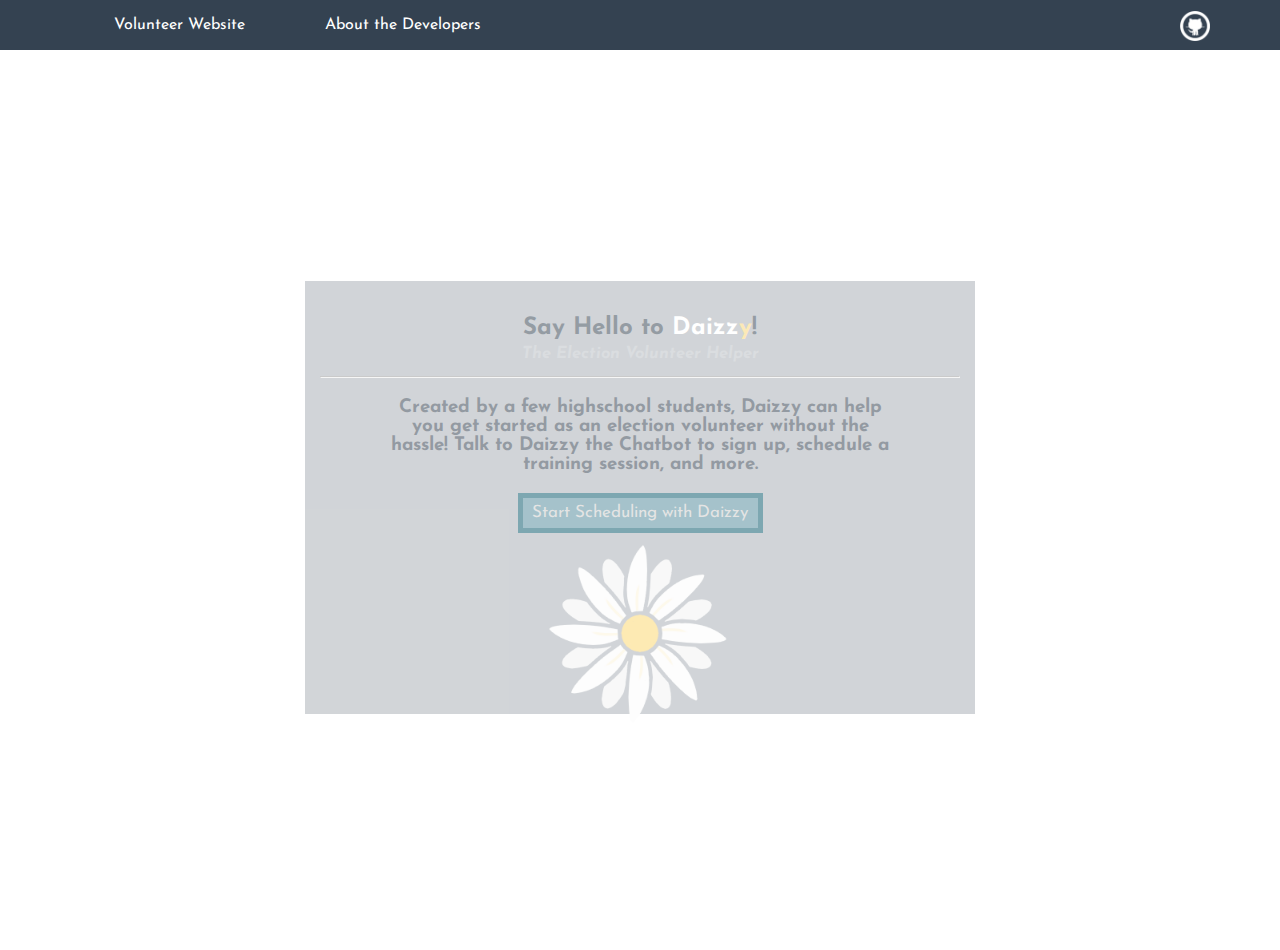
==== commit 0c625d9e: "unlink calendar.js because it isn't being used" ====
--- a/index.html
+++ b/index.html
@@ -72,7 +72,6 @@
 
   <script src="https://ajax.googleapis.com/ajax/libs/jquery/3.2.1/jquery.min.js"></script>
   <script src="javascript/app.js"></script>
-  <script src="javascript/calendar.js"></script>
   <script src="javascript/calendar2.js"></script>
 
   <script async defer src="https://apis.google.com/js/api.js"
--- a/styles/styles.css
+++ b/styles/styles.css
@@ -109,7 +109,7 @@
 #startBtn {
   line-height: 40px;
   font-size: 17px;
-  width: 43%;
+  width: 245px;
   height: 40px;
   margin-right: auto;
   margin-left: auto;
@@ -163,7 +163,7 @@
 #chatLog {
   box-sizing: border-box;
   width: 99.9%;
-  height: 89%;
+  height: 87%;
   padding: 20px;
   overflow: scroll;
   overflow-x: hidden;
@@ -367,6 +367,18 @@
   }
 }
 
+@media only screen and (max-width: 520px){
+  #info {
+    width: 70%;
+  }
+}
+
+@media only screen and (max-width: 650px){
+  #info {
+    height: 390px;
+  }
+}
+
 @media only screen and (min-width: 941px){ /*use bigger animation for welcome screen*/
   #welcomeScreen {
     animation: welcomeScreen 1.5s ease-out forwards paused; 
@@ -391,16 +403,28 @@
   and (device-width: 360px) 
   and (device-height: 640px) 
   and (-webkit-device-pixel-ratio: 3) {
+    #info{
+      width: 80%;
+      height: 90%;
+    }
+    #iconCorner{
+      right: 150px;
+    }
+    a{
+      font-size: 12px;
+    }
     #startBtn{
-      width: 90%;
-    }
-    #calendar{
-      width: 85%;
-    }
+      width: 100%;
+    }
+    #chat{
+      width: 80%;
+      height: 80%;
+    }
+
 }
 
 /* ----------- iPhone 5 and 5S ----------- */
-         Portrait and Landscape 
+/*         Portrait and Landscape 
 @media only screen 
   and (min-device-width: 320px) 
   and (max-device-width: 568px)
@@ -411,11 +435,11 @@
     #calendar{
       width: 95%;
     }
-}
+}*/
 
 /* ----------- iPad 3 and 4 ----------- */
       /* Portrait and Landscape */
-@media only screen 
+/*@media only screen 
   and (min-device-width: 768px) 
   and (max-device-width: 1024px) 
   and (-webkit-min-device-pixel-ratio: 2) {
@@ -435,4 +459,4 @@
     #calendar{
       width: 70%;
     }
-}+}*/--- a/styles/animations.css
+++ b/styles/animations.css
@@ -39,12 +39,6 @@
   }
 }
 
-.animated.flip {
-  -webkit-backface-visibility: visible;
-  backface-visibility: visible;
-  animation-name: flip;
-}
-
 @keyframes navIn {
   0% {
     top: -50px;
@@ -108,7 +102,7 @@
 
   60% {
     width: 50%;
-    height: 85%;
+    height: 84.5%;
     border-radius: 10px;
     background-color: white;
     top: 3%;
@@ -121,7 +115,7 @@
 
   100% {
     width: 50%;
-    height: 85%;
+    height: 84.5%;
     border-radius: 0;
     background-color: white;
     top: 4.5px;
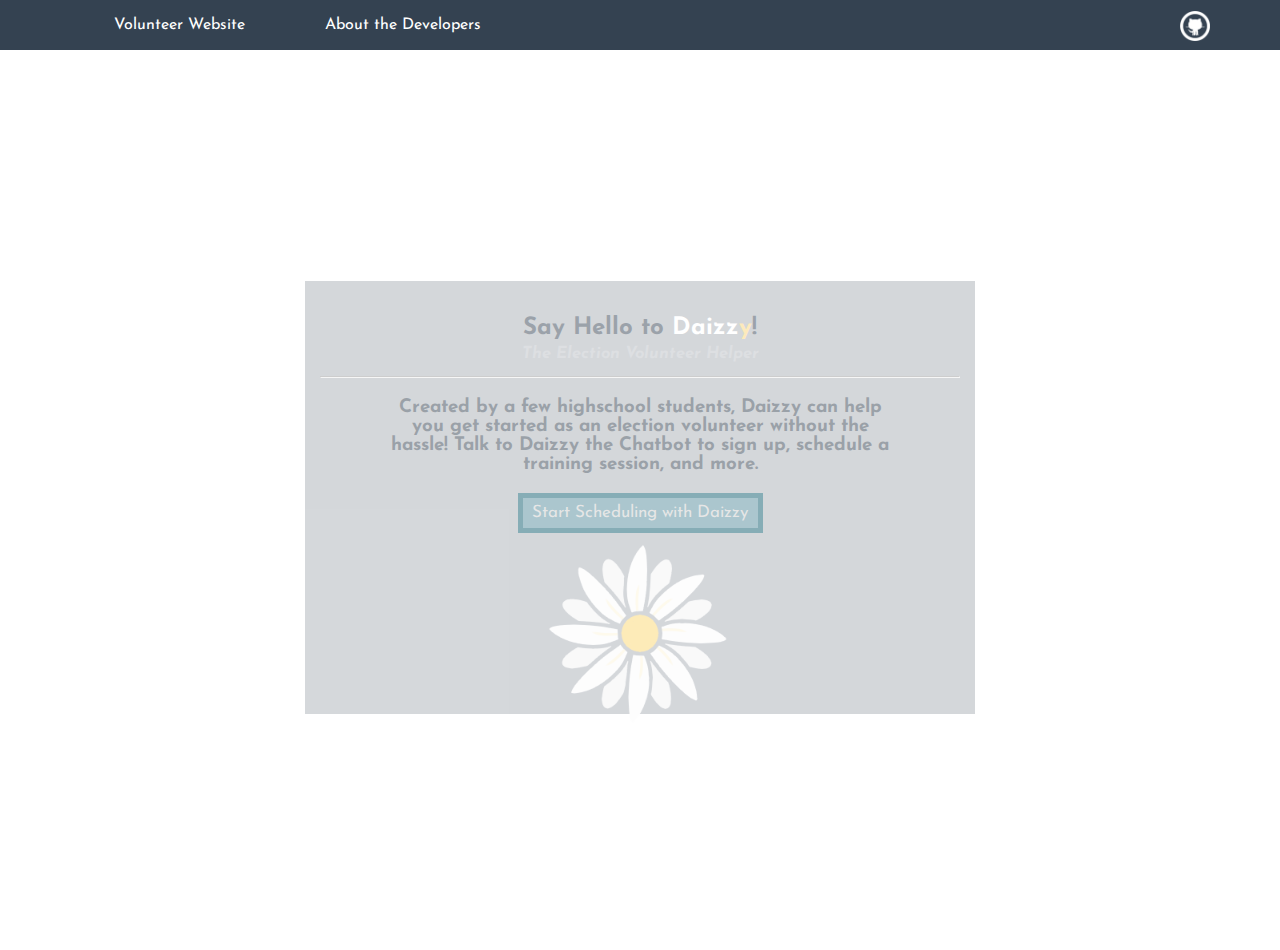
==== commit 9e9f999a: "Reconnecting calendar.js" ====
--- a/index.html
+++ b/index.html
@@ -72,6 +72,7 @@
 
   <script src="https://ajax.googleapis.com/ajax/libs/jquery/3.2.1/jquery.min.js"></script>
   <script src="javascript/app.js"></script>
+  <script src="calendar.js"></script>
   <script src="javascript/calendar2.js"></script>
 
   <script async defer src="https://apis.google.com/js/api.js"
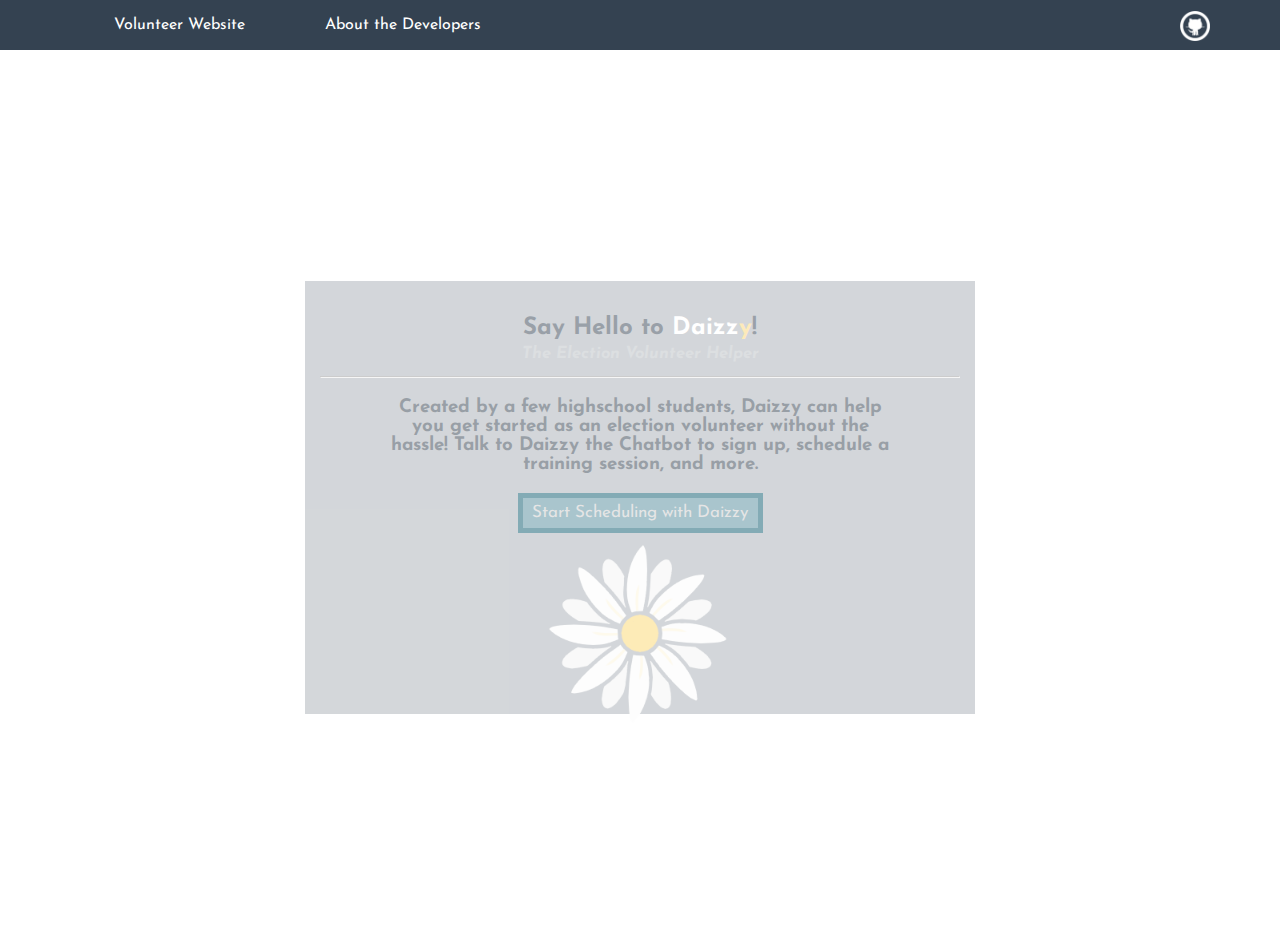
==== commit d1a14f3e: "reconnecting calendar.js" ====
--- a/index.html
+++ b/index.html
@@ -72,7 +72,7 @@
 
   <script src="https://ajax.googleapis.com/ajax/libs/jquery/3.2.1/jquery.min.js"></script>
   <script src="javascript/app.js"></script>
-  <script src="calendar.js"></script>
+  <script src="javascript/calendar.js"></script>
   <script src="javascript/calendar2.js"></script>
 
   <script async defer src="https://apis.google.com/js/api.js"
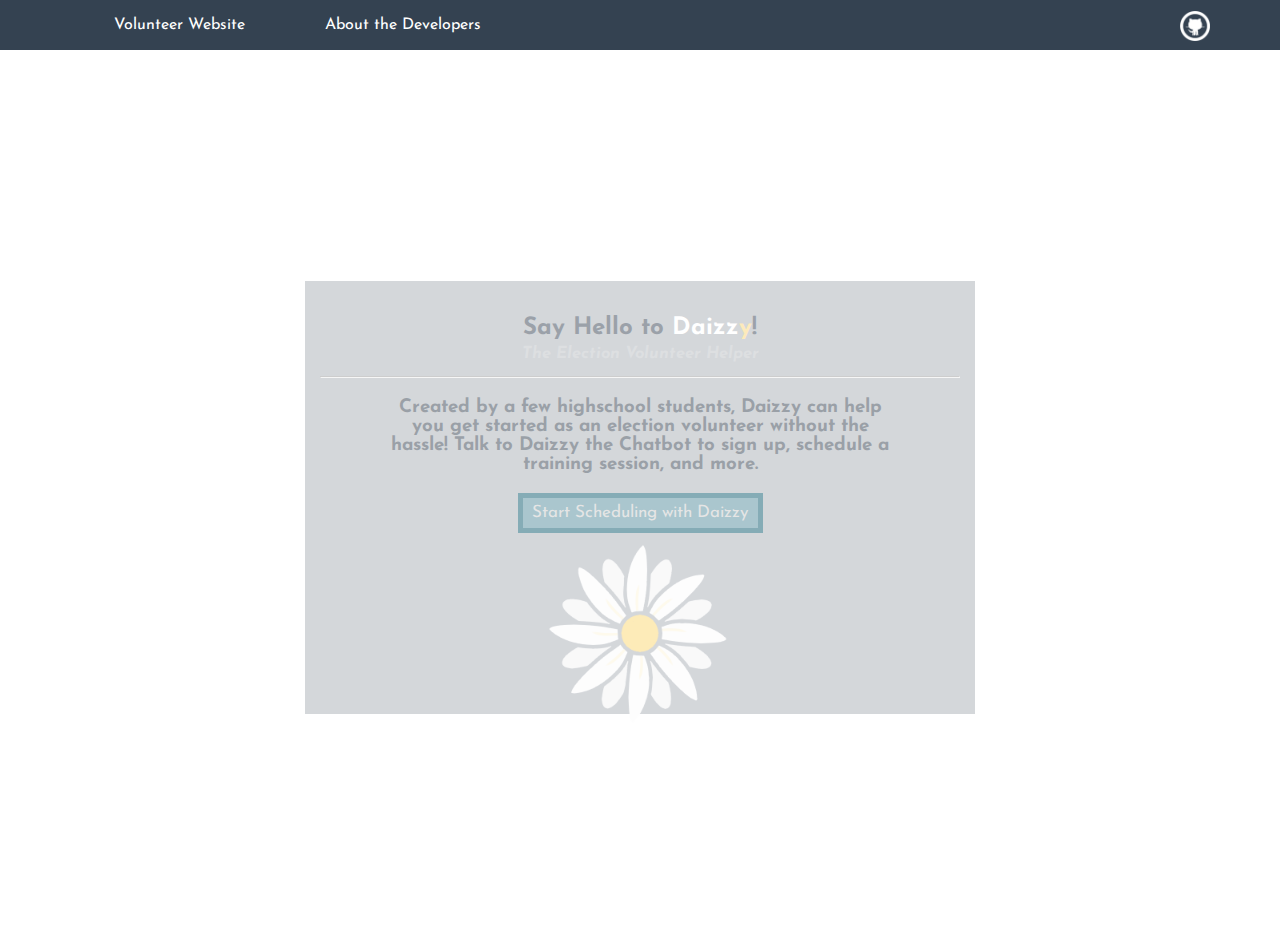
==== commit 69e03893: "removing some scripts" ====
--- a/index.html
+++ b/index.html
@@ -79,10 +79,5 @@
       onload="this.onload=function(){};handleClientLoad()"
       onreadystatechange="if (this.readyState === 'complete') this.onload()">
   </script>
-
-  <script async defer src="https://apis.google.com/js/api.js"
-      onload="this.onload=function(){};handleClientLoad()"
-      onreadystatechange="if (this.readyState === 'complete') this.onload()">
-  </script>
 </body>
 </html>
